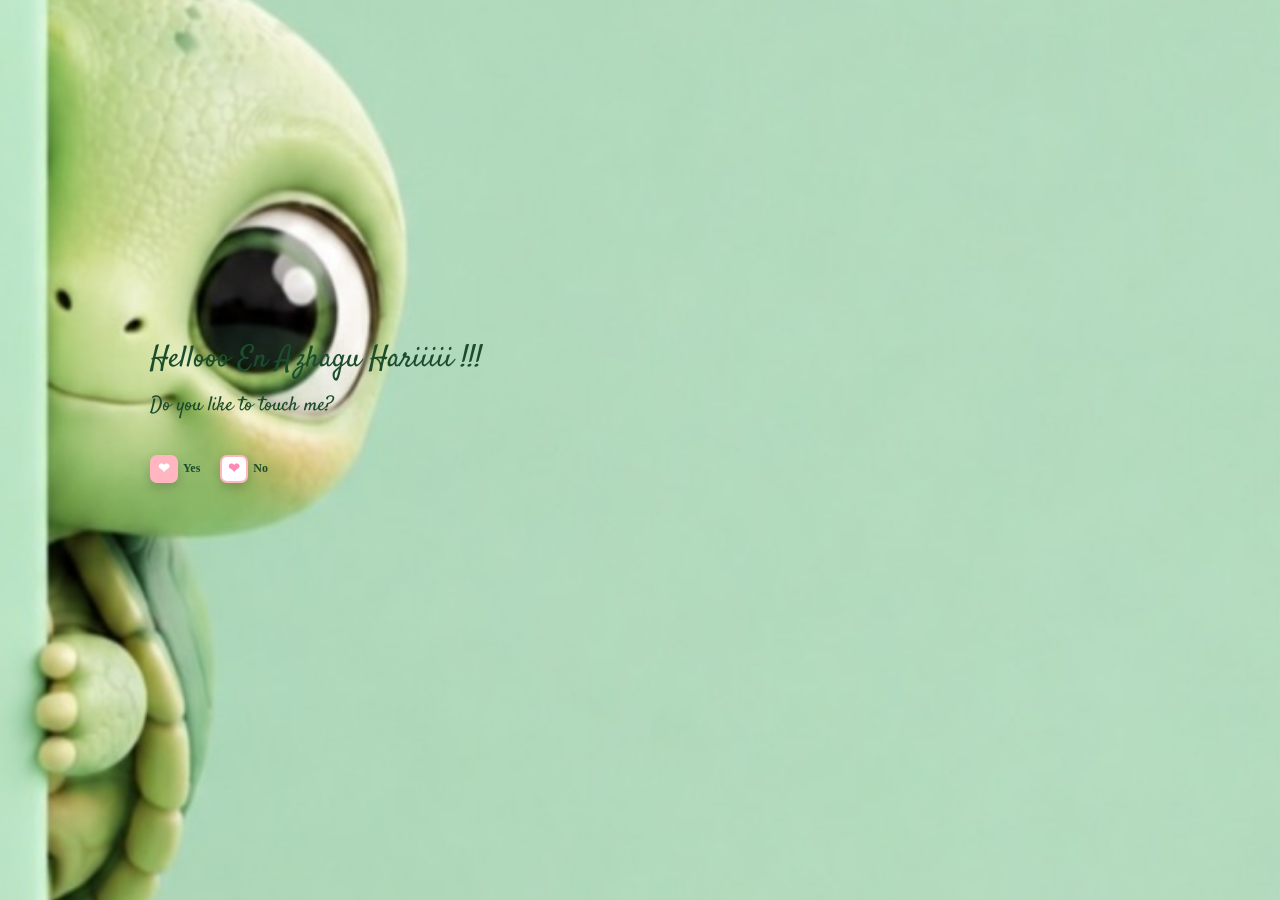
==== index.html @ fbbd5238 "Rename Part 1 index.html to index.html" ====
<!DOCTYPE html>
<html lang="en">

<head>

<meta charset="UTF-8">
<meta name="viewport" content="width=device-width, initial-scale=1.0">

<title>Birthday Surprise</title>

<link href="https://fonts.googleapis.com/css2?family=Satisfy&display=swap" rel="stylesheet">

<style>

*{
margin:0;
padding:0;
box-sizing:border-box;
}

body{
height:100vh;
background:url("turtle.jpg") no-repeat center center;
background-size:cover;
display:flex;
justify-content:center;
align-items:center;
overflow:hidden;
transition:background 0.8s ease;
}

.container{
width:100%;
padding-left:150px;
margin-top:-80px;
}

.hello{
font-family:'Satisfy',cursive;
font-size:30px;
color:#1b4d2c;
margin-bottom:10px;
}

.question{
font-family:'Satisfy',cursive;
font-size:20px;
color:#1b4d2c;
margin-bottom:35px;
}

.buttons{
display:flex;
gap:20px;
}

.option{
display:flex;
align-items:center;
gap:5px;
cursor:pointer;
font-size:12px;
font-weight:bold;
color:#1b4d2c;
}

.heart{
width:28px;
height:28px;
border-radius:25%;
display:flex;
justify-content:center;
align-items:center;
font-size:14px;
box-shadow:0 5px 12px rgba(0,0,0,.18);
}

.pink{
background:#ffb6c1;
color:white;
}

.white{
background:white;
color:#ff8ab5;
border:2px solid #ffb6c1;
}

#kissPage{
display:none;
position:fixed;
width:100%;
height:100vh;
background:#ffb6c1;
justify-content:center;
align-items:center;
}

#kiss{
font-family:'Satisfy',cursive;
font-size:30px;
color:white;
animation:pop .6s ease;
}

#kiss span{
color:red;
font-size:30px;
}
@keyframes pop{

0%{
opacity:0;
transform:scale(.2);
}

60%{
transform:scale(1.15);
}

100%{
opacity:1;
transform:scale(1);
}
}
#noBtn{
position:relative;
transition:0.3s ease;
}

#noMessage{
font-family:'Satisfy',cursive;
font-size:18px;
color:#1b4d2c;
margin-left:5px;
}


</style>

</head>

<body>

<div class="container" id="container">

<div class="hello">
Hellooo En Azhagu Hariiiii !!!
</div>

<div class="question">
Do you like to touch me?
</div>

<div class="buttons">

<div class="option" id="yesBtn">

<div class="heart pink">❤</div>

<span>Yes</span>

</div>

<div class="option" id="noBtn">

<div class="heart white">❤</div>

<span>No</span>

<span id="noMessage"></span>

</div>

</div>

</div>

</div>

<div id="kissPage">
    <div id="kiss">
        Ummmaaaa !!!<span>❤</span>
    </div>
</div>

<script>

const yes=document.getElementById("yesBtn");

yes.onclick=function(){

document.getElementById("container").style.display="none";

const yes=document.getElementById("yesBtn");

yes.onclick=function(){

document.getElementById("container").style.display="none";

document.getElementById("kissPage").style.display="flex";

}

document.getElementById("kissPage").style.display="flex";

setTimeout(function(){

window.location.href="Part 2 index.html";

},2000);

}
let noCount = 0;

const no = document.getElementById("noBtn");
const noMessage = document.getElementById("noMessage");

no.onclick=function(){

noCount++;

if(noCount === 1){

noMessage.innerHTML="(Really? 🥺)";

no.style.transform="translateY(-20px)";

}

else if(noCount === 2){

noMessage.innerHTML="(Nijama? 🥹)";

no.style.transform="translateY(20px)";

}

else if(noCount === 3){

noMessage.innerHTML="";

no.style.transform="translateX(500px)";

}

}


</script>

</body>

</html>
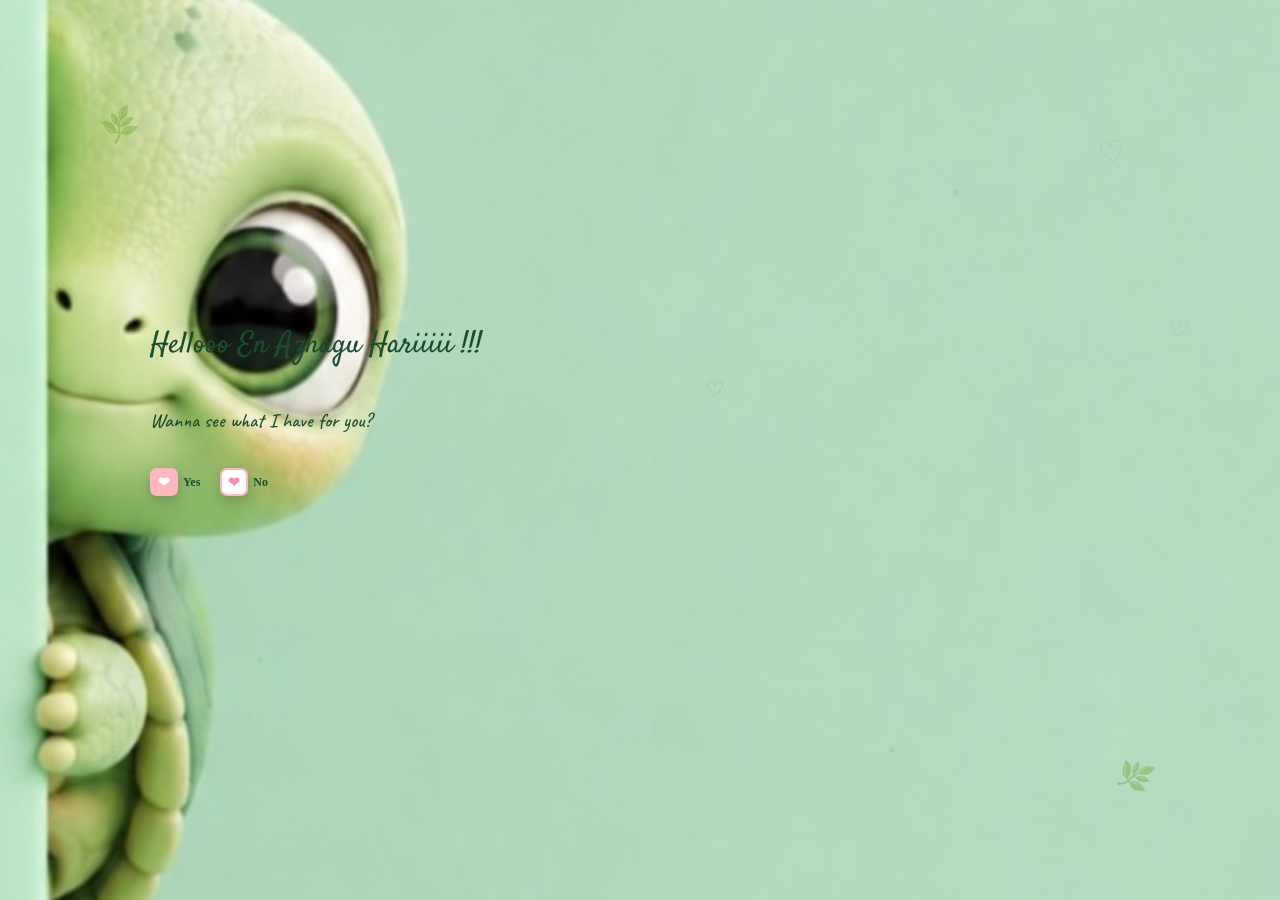
==== commit b6a72c64: "Update index.html Hhup" ====
--- a/index.html
+++ b/index.html
@@ -8,244 +8,434 @@
 
 <title>Birthday Surprise</title>
 
+<!-- Google Fonts -->
 <link href="https://fonts.googleapis.com/css2?family=Satisfy&display=swap" rel="stylesheet">
+<link href="https://fonts.googleapis.com/css2?family=Caveat:wght@400;500;600;700&display=swap" rel="stylesheet">
 
 <style>
 
 *{
-margin:0;
-padding:0;
-box-sizing:border-box;
+    margin:0;
+    padding:0;
+    box-sizing:border-box;
 }
 
 body{
-height:100vh;
-background:url("turtle.jpg") no-repeat center center;
-background-size:cover;
-display:flex;
-justify-content:center;
-align-items:center;
-overflow:hidden;
-transition:background 0.8s ease;
-}
+    height:100vh;
+    background:url("turtle.jpg") no-repeat center center;
+    background-size:cover;
+    display:flex;
+    justify-content:center;
+    align-items:center;
+    overflow:hidden;
+    transition:background 0.8s ease;
+}
+
+
+/* =========================
+   DECORATIONS
+========================= */
+
+.decorations{
+    position:fixed;
+    inset:0;
+    pointer-events:none;
+    overflow:hidden;
+    z-index:0;
+}
+
+
+/* Small hearts */
+
+.heart-doodle{
+    position:absolute;
+    font-family:Arial, sans-serif;
+    color:#8fc99d;
+    font-size:30px;
+    opacity:0.45;
+}
+
+.heart1{
+    top:15%;
+    right:12%;
+    transform:rotate(-15deg);
+}
+
+.heart2{
+    top:35%;
+    right:7%;
+    font-size:24px;
+    transform:rotate(15deg);
+}
+
+.heart3{
+    bottom:18%;
+    left:8%;
+    font-size:26px;
+}
+
+
+/* Leaves */
+
+.leaf{
+    position:absolute;
+    color:#8fc99d;
+    opacity:0.35;
+    font-size:28px;
+}
+
+.leaf1{
+    top:12%;
+    left:8%;
+    transform:rotate(-25deg);
+}
+
+.leaf2{
+    bottom:12%;
+    right:10%;
+    transform:rotate(25deg);
+}
+
+
+/* Small dots */
+
+.dot{
+    position:absolute;
+    color:#8fc99d;
+    opacity:0.45;
+    font-size:25px;
+}
+
+.dot1{
+    top:20%;
+    right:25%;
+}
+
+.dot2{
+    bottom:25%;
+    left:20%;
+}
+
+.dot3{
+    bottom:15%;
+    right:30%;
+}
+
+
+/* =========================
+   MAIN CONTAINER
+========================= */
 
 .container{
-width:100%;
-padding-left:150px;
-margin-top:-80px;
-}
+    width:100%;
+    padding-left:150px;
+    margin-top:-80px;
+    position:relative;
+    z-index:2;
+}
+
+
+/* =========================
+   HELLO TEXT
+========================= */
 
 .hello{
-font-family:'Satisfy',cursive;
-font-size:30px;
-color:#1b4d2c;
-margin-bottom:10px;
+    font-family:'Satisfy',cursive;
+    font-size:30px;
+    color:#1b4d2c;
+    margin-bottom:10px;
+}
+
+
+/* =========================
+   QUESTION
+========================= */
+
+.littleHeart{
+    text-align:center;
+    color:#8fc99d;
+    font-size:22px;
+    margin:0 0 5px;
 }
 
 .question{
-font-family:'Satisfy',cursive;
-font-size:20px;
-color:#1b4d2c;
-margin-bottom:35px;
-}
+    font-family:'Caveat',cursive;
+    font-size:20px;
+    font-weight:500;
+    color:#1b4d2c;
+    margin-bottom:35px;
+}
+
+
+/* =========================
+   BUTTONS
+========================= */
 
 .buttons{
-display:flex;
-gap:20px;
+    display:flex;
+    gap:20px;
 }
 
 .option{
-display:flex;
-align-items:center;
-gap:5px;
-cursor:pointer;
-font-size:12px;
-font-weight:bold;
-color:#1b4d2c;
+    display:flex;
+    align-items:center;
+    gap:5px;
+    cursor:pointer;
+    font-size:12px;
+    font-weight:bold;
+    color:#1b4d2c;
 }
 
 .heart{
-width:28px;
-height:28px;
-border-radius:25%;
-display:flex;
-justify-content:center;
-align-items:center;
-font-size:14px;
-box-shadow:0 5px 12px rgba(0,0,0,.18);
+    width:28px;
+    height:28px;
+    border-radius:25%;
+    display:flex;
+    justify-content:center;
+    align-items:center;
+    font-size:14px;
+    box-shadow:0 5px 12px rgba(0,0,0,.18);
 }
 
 .pink{
-background:#ffb6c1;
-color:white;
+    background:#ffb6c1;
+    color:white;
 }
 
 .white{
-background:white;
-color:#ff8ab5;
-border:2px solid #ffb6c1;
-}
+    background:white;
+    color:#ff8ab5;
+    border:2px solid #ffb6c1;
+}
+
+
+/* =========================
+   KISS PAGE
+========================= */
 
 #kissPage{
-display:none;
-position:fixed;
-width:100%;
-height:100vh;
-background:#ffb6c1;
-justify-content:center;
-align-items:center;
+    display:none;
+    position:fixed;
+    width:100%;
+    height:100vh;
+    background:#ffb6c1;
+    justify-content:center;
+    align-items:center;
+    z-index:10;
 }
 
 #kiss{
-font-family:'Satisfy',cursive;
-font-size:30px;
-color:white;
-animation:pop .6s ease;
+    font-family:'Satisfy',cursive;
+    font-size:30px;
+    color:white;
+    animation:pop .6s ease;
 }
 
 #kiss span{
-color:red;
-font-size:30px;
-}
+    color:red;
+    font-size:30px;
+}
+
+
+/* =========================
+   KISS ANIMATION
+========================= */
+
 @keyframes pop{
 
-0%{
-opacity:0;
-transform:scale(.2);
-}
-
-60%{
-transform:scale(1.15);
-}
-
-100%{
-opacity:1;
-transform:scale(1);
-}
-}
+    0%{
+        opacity:0;
+        transform:scale(.2);
+    }
+
+    60%{
+        transform:scale(1.15);
+    }
+
+    100%{
+        opacity:1;
+        transform:scale(1);
+    }
+
+}
+
+
+/* =========================
+   NO BUTTON
+========================= */
+
 #noBtn{
-position:relative;
-transition:0.3s ease;
+    position:relative;
+    transition:0.3s ease;
 }
 
 #noMessage{
-font-family:'Satisfy',cursive;
-font-size:18px;
-color:#1b4d2c;
-margin-left:5px;
-}
-
+    font-family:'Satisfy',cursive;
+    font-size:18px;
+    color:#1b4d2c;
+    margin-left:5px;
+}
 
 </style>
 
 </head>
 
+
 <body>
 
+
+<!-- =========================
+     BACKGROUND DECORATIONS
+========================= -->
+
+<div class="decorations">
+
+    <span class="leaf leaf1">🌿</span>
+
+    <span class="leaf leaf2">🌿</span>
+
+    <span class="heart-doodle heart1">♡</span>
+
+    <span class="heart-doodle heart2">♡</span>
+
+    <span class="heart-doodle heart3">♡</span>
+
+    <span class="dot dot1">•</span>
+
+    <span class="dot dot2">•</span>
+
+    <span class="dot dot3">•</span>
+
+</div>
+
+
+<!-- =========================
+     MAIN CONTENT
+========================= -->
+
 <div class="container" id="container">
 
-<div class="hello">
-Hellooo En Azhagu Hariiiii !!!
+    <div class="hello">
+        Hellooo En Azhagu Hariiiii !!!
+    </div>
+
+
+    <!-- Small decoration -->
+    <div class="littleHeart">
+        ♡
+    </div>
+
+
+    <div class="question">
+        Wanna see what I have for you?
+    </div>
+
+
+    <div class="buttons">
+
+        <div class="option" id="yesBtn">
+
+            <div class="heart pink">
+                ❤
+            </div>
+
+            <span>
+                Yes
+            </span>
+
+        </div>
+
+
+        <div class="option" id="noBtn">
+
+            <div class="heart white">
+                ❤
+            </div>
+
+            <span>
+                No
+            </span>
+
+            <span id="noMessage"></span>
+
+        </div>
+
+    </div>
+
 </div>
 
-<div class="question">
-Do you like to touch me?
-</div>
-
-<div class="buttons">
-
-<div class="option" id="yesBtn">
-
-<div class="heart pink">❤</div>
-
-<span>Yes</span>
-
-</div>
-
-<div class="option" id="noBtn">
-
-<div class="heart white">❤</div>
-
-<span>No</span>
-
-<span id="noMessage"></span>
-
-</div>
-
-</div>
-
-</div>
-
-</div>
+
+<!-- =========================
+     KISS PAGE
+========================= -->
 
 <div id="kissPage">
+
     <div id="kiss">
         Ummmaaaa !!!<span>❤</span>
     </div>
+
 </div>
 
+
 <script>
 
-const yes=document.getElementById("yesBtn");
-
-yes.onclick=function(){
-
-document.getElementById("container").style.display="none";
-
-const yes=document.getElementById("yesBtn");
-
-yes.onclick=function(){
-
-document.getElementById("container").style.display="none";
-
-document.getElementById("kissPage").style.display="flex";
-
-}
-
-document.getElementById("kissPage").style.display="flex";
-
-setTimeout(function(){
-
-window.location.href="Part 2 index.html";
-
-},2000);
-
-}
+const yes = document.getElementById("yesBtn");
+
+yes.onclick = function(){
+
+    document.getElementById("container").style.display = "none";
+
+    document.getElementById("kissPage").style.display = "flex";
+
+    // Tell Part 2 that it should start the birthday song
+    sessionStorage.setItem("playBirthdaySong", "true");
+
+    setTimeout(function(){
+
+        window.location.href = "Part 2 index.html";
+
+    }, 2000);
+
+};
+
+
 let noCount = 0;
 
 const no = document.getElementById("noBtn");
+
 const noMessage = document.getElementById("noMessage");
 
-no.onclick=function(){
-
-noCount++;
-
-if(noCount === 1){
-
-noMessage.innerHTML="(Really? 🥺)";
-
-no.style.transform="translateY(-20px)";
-
-}
-
-else if(noCount === 2){
-
-noMessage.innerHTML="(Nijama? 🥹)";
-
-no.style.transform="translateY(20px)";
-
-}
-
-else if(noCount === 3){
-
-noMessage.innerHTML="";
-
-no.style.transform="translateX(500px)";
-
-}
-
-}
-
+
+no.onclick = function(){
+
+    noCount++;
+
+    if(noCount === 1){
+
+        noMessage.innerHTML = "(Really? 🥺)";
+
+        no.style.transform = "translateY(-20px)";
+
+    }
+
+    else if(noCount === 2){
+
+        noMessage.innerHTML = "(Nijama? 🥹)";
+
+        no.style.transform = "translateY(20px)";
+
+    }
+
+    else if(noCount === 3){
+
+        noMessage.innerHTML = "";
+
+        no.style.transform = "translateX(500px)";
+
+    }
+
+};
 
 </script>
 
